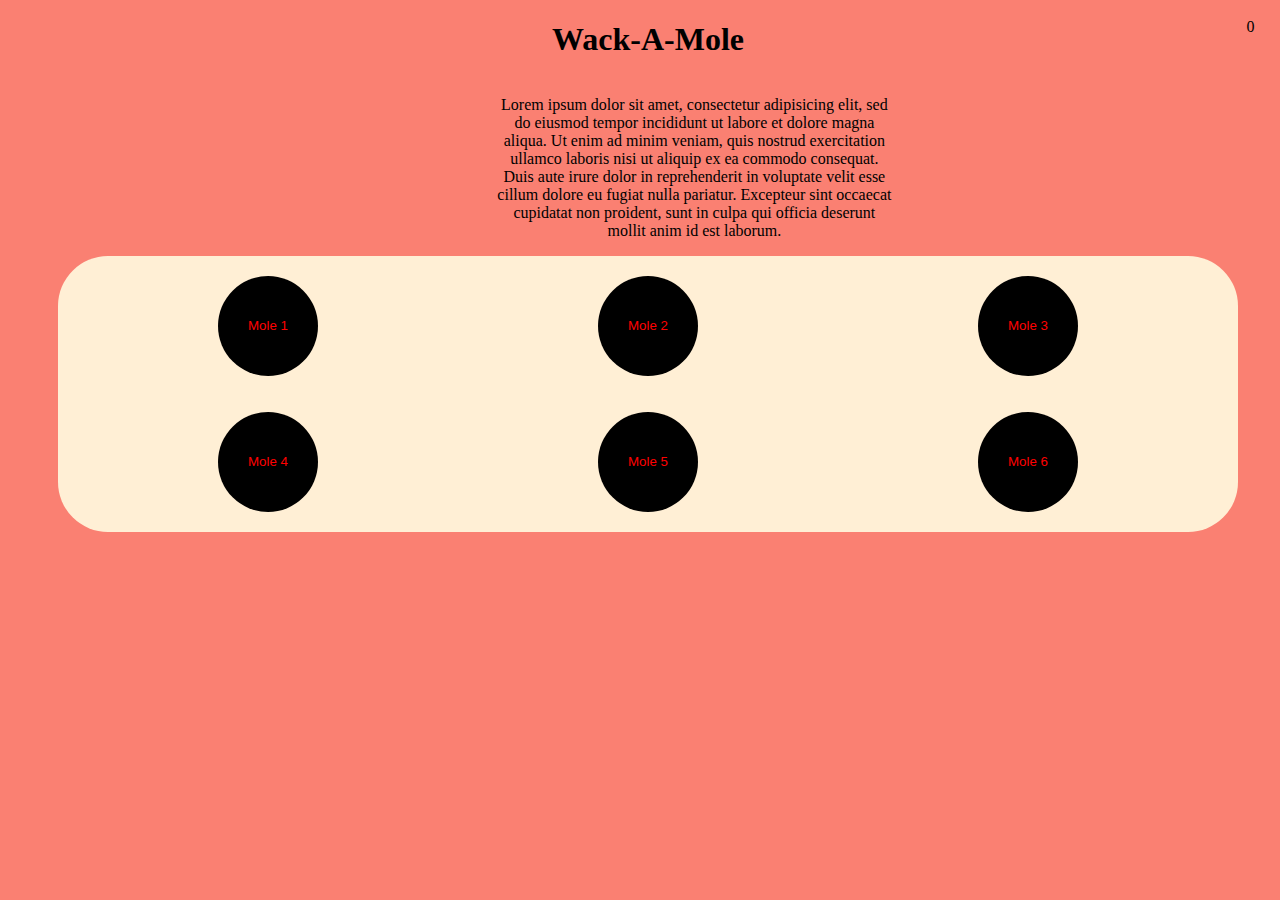
==== index.html @ e805a4ef "Changed a lot of code around, added Css to the document" ====
<!DOCTYPE html>
<html lang="en" dir="ltr">
  <head>
    <meta charset="utf-8">
    <link rel="stylesheet" href="css/master.css">

    <title></title>
  </head>
  <body>
  <!-- The Main Structure of the page -->
     <div class="start_screen"> <!--  -->
       <div class="title">
         <h1>Wack-A-Mole</h1>
        </div>
           <div class="container">
             <p>Lorem ipsum dolor sit amet, consectetur adipisicing elit, sed do eiusmod tempor incididunt ut labore et dolore magna aliqua. Ut enim ad minim veniam, quis nostrud exercitation ullamco laboris nisi ut aliquip ex ea commodo consequat. Duis aute irure dolor in reprehenderit in voluptate velit esse cillum dolore eu fugiat nulla pariatur. Excepteur sint occaecat cupidatat non proident, sunt in culpa qui officia deserunt mollit anim id est laborum.</p>
           </div>
                  <!-- <div class="show_score">
                  </div> -->
                  <div class="score_show">
                    <span class="score">0</span>
                  </div>
           </div>
     </div>
   <!-- This area represents the score div, where the score will be stored  -->

  <!-- These are the 4 holes the users will be playing with  -->

  <!-- input type image source-->
    <div class="main_game">
      <div class="top_3">
        <div class="Hole_1">
          <button type="button" value="button 1" id="mole_1" class="button 1">Mole 1</button>
        </div>
        <div class="Hole Hole 2">
          <button type="button" value="button 1" id="mole_2" class="button 1">Mole 2</button>
        </div>
        <div class="Hole Hole 3">
         <button type="button" value="button 1" id="mole_3" class="button 1">Mole 3</button>
        </div>
      </div>
      <br><br>
      <div class="bottom_3">
        <div class="Hole Hole 4">
          <button type="button" value="button 1" id="mole_4" class="button 1">Mole 4</button>
        </div>
        <div class="Hole Hole 5">
          <button type="button" value="button 1" id="mole_5" class="button 1">Mole 5</button>
        </div>
        <div class="Hole Hole 6">
          <button type="button" value="button 1" id="mole_6" class="button 1">Mole 6</button>
        </div>
      </div>
      </div>

    <!-- Script Tag javascript -->
     <script type="text/javascript" src="js/index.js">
     </script>
     <!-- Footer -->

  </body>
</html>
---- css/master.css ----
body {
  background-color: salmon;
  width: 100%;
  height:100%;
}
h1 {
  text-align: center;
  font-size: 200%;

}
#button {
  margin-left: 50%;
  margin-right:auto;
}
/* .start_screen {
  position: absolute;
  top: 0;
  bottom: 0;
  left: 0;
  right: 0;
} */
.main_game{
  display: flex;
  flex-direction: column;
  background-color: papayawhip;
  padding: 20px;
  border-radius: 50px;
  margin-left: 50px;
  margin-right: 50px;
}
.top_3{
  display: flex;
  flex-direction: row;
  justify-content: space-around;
}
.bottom_3{
  display: flex;
  flex-direction: row;
  justify-content: space-around;
}
.container{
  width: 400px;
  display: flex;
  justify-content: center;
  position:inherit;
  text-align: center;
  border-radius: 8px;
  align-self: center;
  margin-left: 38%;
}

#player {
  text-align: center;
}
#computer {
  text-align: center;
}
#winner {
  text-align: center;
}
#button {
  text-align:center;
  width: 100%;
  height:51px;
}
button {
color: red;
padding: 8px, 12px;
background: black;
border-radius: 6px;
border: 0;
cursor: pointer;
}
.score_show {
  position: absolute;
  top: 2%;
  right: 2%;
}

.scoreboard {
  display: inline-block;
  font-size: 150%;
}
button {
  width: 100px;
  height: 100px;
  border-radius: 50px;
}
#Button_Start {
    width: 100px;
    height: 100px;
    border-radius: 50px;
}
/*
.title {
  position:fixed;
  left: 0;
  top:0;
  width: 100%;
  height: 5%;
  background-color: red;
  color: black;
  text-align: center;
} */
.footer {
   position: fixed;
   left: 0;
   bottom: 0;
   width: 100%;
   background-color: white;
   color: black;
   text-align: center;
}
/* .button {
  position: relative;
  top: 10%;
} */

.mole{
  background: url('../images/mole.jpg') bottom center no-repeat;
  background-size: 7%;
  position:
  top: 100%;
  width: 100%;
  height: 100%;
  transition: all 0.5s;
}

.hole.up .mole {
  top:0;
}
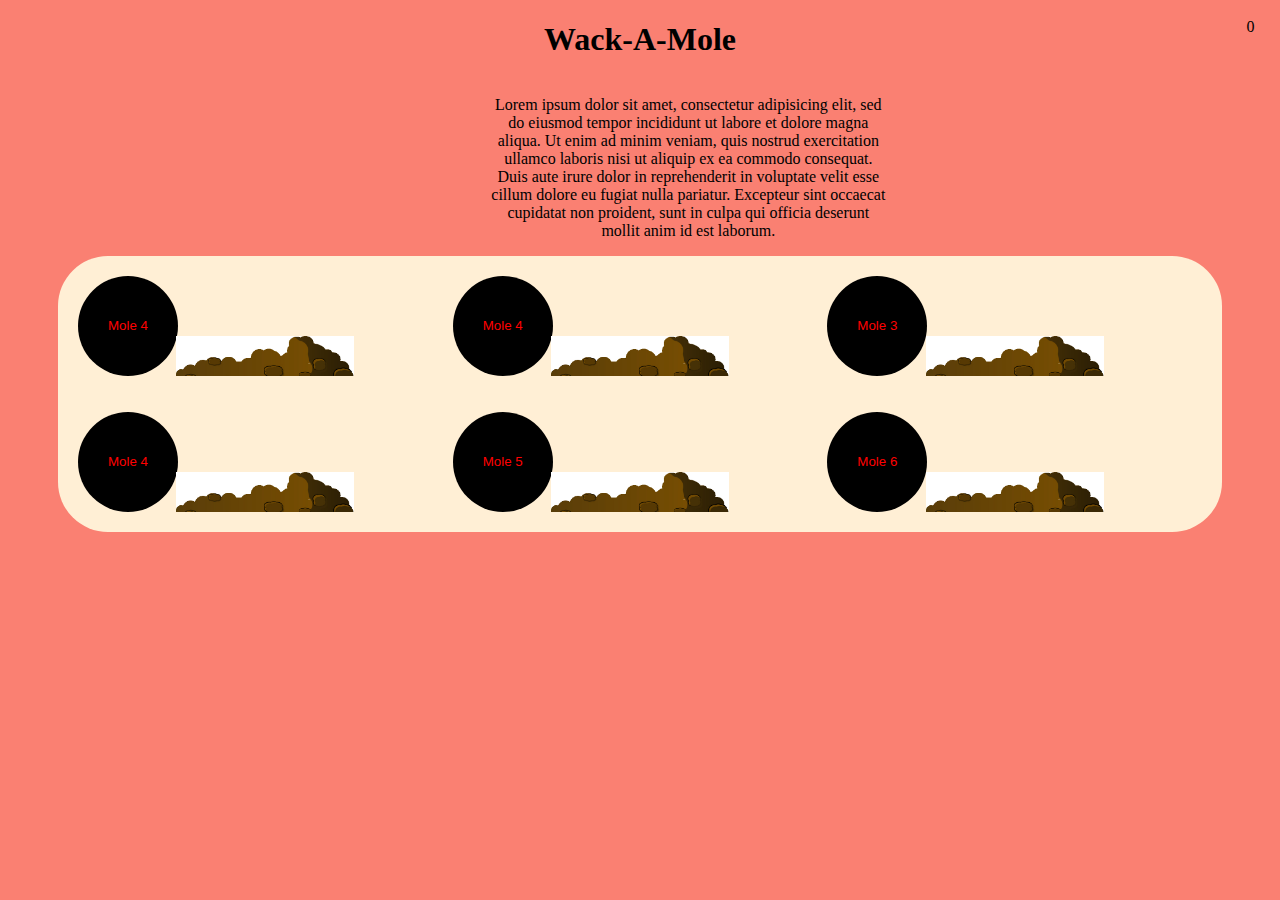
==== commit 75b7bfbf: "Added Css and both functions working" ====
--- a/index.html
+++ b/index.html
@@ -29,11 +29,12 @@
   <!-- input type image source-->
     <div class="main_game">
       <div class="top_3">
-        <div class="Hole_1">
-          <button type="button" value="button 1" id="mole_1" class="button 1">Mole 1</button>
+        <div class="Hole Hole_1">
+          <button type="button" value="button 1" id="mole_1" class="button 1">Mole 4</button>
         </div>
         <div class="Hole Hole 2">
-          <button type="button" value="button 1" id="mole_2" class="button 1">Mole 2</button>
+          <button type="button" value="button 1" id="mole_2" class="button 1">Mole 4</button>
+
         </div>
         <div class="Hole Hole 3">
          <button type="button" value="button 1" id="mole_3" class="button 1">Mole 3</button>
--- a/css/master.css
+++ b/css/master.css
@@ -1,24 +1,10 @@
 body {
   background-color: salmon;
-  width: 100%;
-  height:100%;
 }
 h1 {
-  text-align: center;
-  font-size: 200%;
+ text-align: center;
+}
 
-}
-#button {
-  margin-left: 50%;
-  margin-right:auto;
-}
-/* .start_screen {
-  position: absolute;
-  top: 0;
-  bottom: 0;
-  left: 0;
-  right: 0;
-} */
 .main_game{
   display: flex;
   flex-direction: column;
@@ -49,20 +35,44 @@
   margin-left: 38%;
 }
 
-#player {
-  text-align: center;
+.Hole {
+  flex: 1 0 33.33%;
+  overflow: hidden;
+  position: relative;
 }
-#computer {
-  text-align: center;
+
+.Hole:after {
+  display: block;
+  background: url(../images/dirt.jpg) bottom center no-repeat;
+  background-size: contain;
+  content: '';
+  width: 100%;
+  height: 70px;
+  position: absolute;
+  z-index: 2;
+  bottom: -30px;
 }
-#winner {
-  text-align: center;
+
+.Mole {
+  flex: 1 0 33.33%;
+  overflow: hidden;
+  position: relative;
+
 }
-#button {
-  text-align:center;
+.Mole:after {
+  background: url('../image/mole.jpg') bottom center no-repeat;
+  background-size: 60%;
+  position: absolute;
+  top: 100%;
   width: 100%;
-  height:51px;
+  height: 100%;
+  transition: all 0.5s;
 }
+
+.hole.up .Mole_1 {
+  top: 0;
+}
+
 button {
 color: red;
 padding: 8px, 12px;
@@ -91,17 +101,6 @@
     height: 100px;
     border-radius: 50px;
 }
-/*
-.title {
-  position:fixed;
-  left: 0;
-  top:0;
-  width: 100%;
-  height: 5%;
-  background-color: red;
-  color: black;
-  text-align: center;
-} */
 .footer {
    position: fixed;
    left: 0;
@@ -115,17 +114,14 @@
   position: relative;
   top: 10%;
 } */
-
-.mole{
-  background: url('../images/mole.jpg') bottom center no-repeat;
-  background-size: 7%;
-  position:
-  top: 100%;
+/*
+.title {
+  position:fixed;
+  left: 0;
+  top:0;
   width: 100%;
-  height: 100%;
-  transition: all 0.5s;
+  height: 5%;
+  background-color: red;
+  color: black;
+  text-align: center;
 }
-
-.hole.up .mole {
-  top:0;
-}
